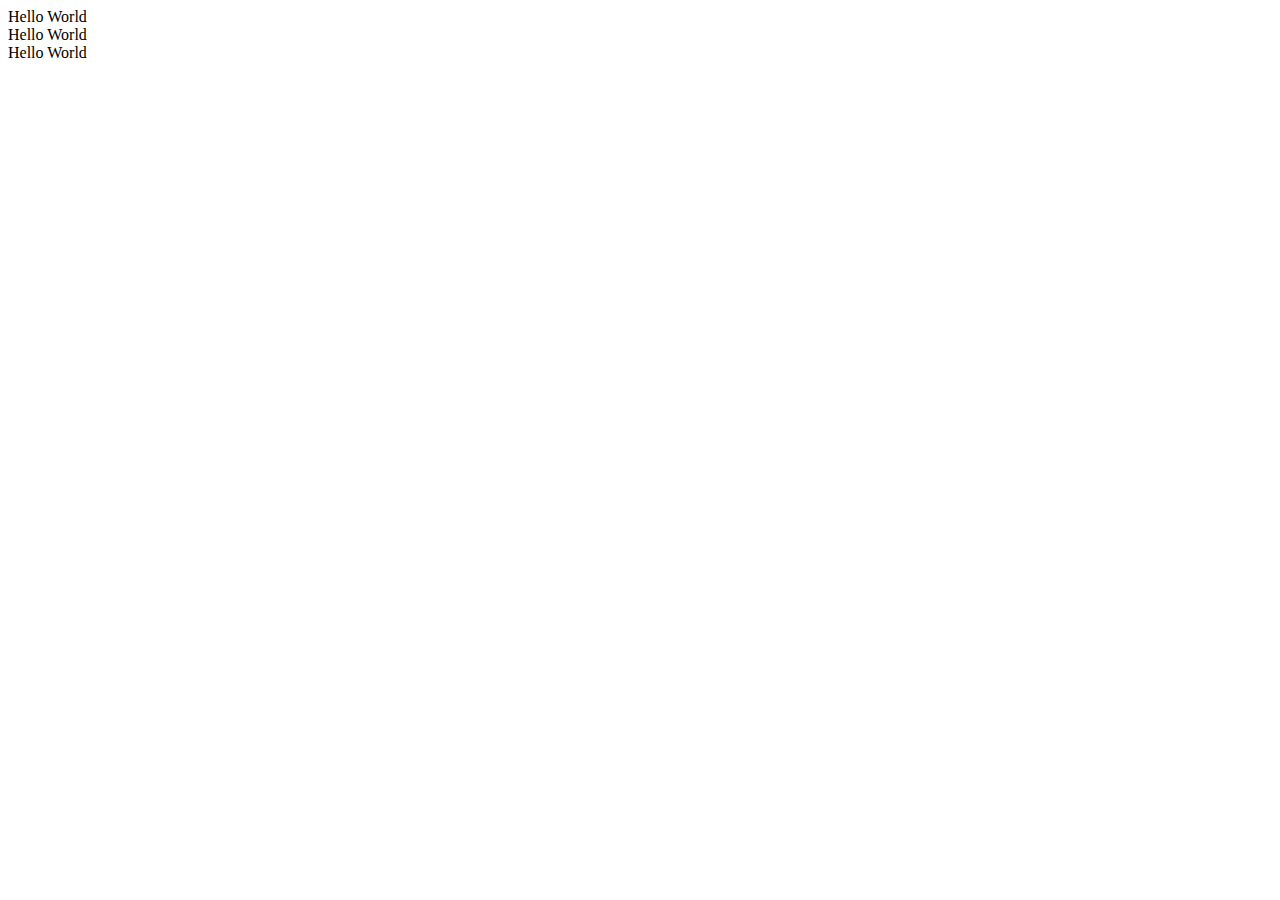
==== index.html @ 19f28fd0 "index ut av folder" ====
<!DOCTYPE html>

<html>

    <head>
        <title>GET RPG</title>

        <link rel="files/stylesheet" href="stylesheet.css">
        <script src="files/main.js"></script>

    </head>



    <body>

        <div class=gameArea>

            <div>Hello World</div>
            <div>Hello World</div>
            <div>Hello World</div>          


        </div>

        
        
    </body>


</html>
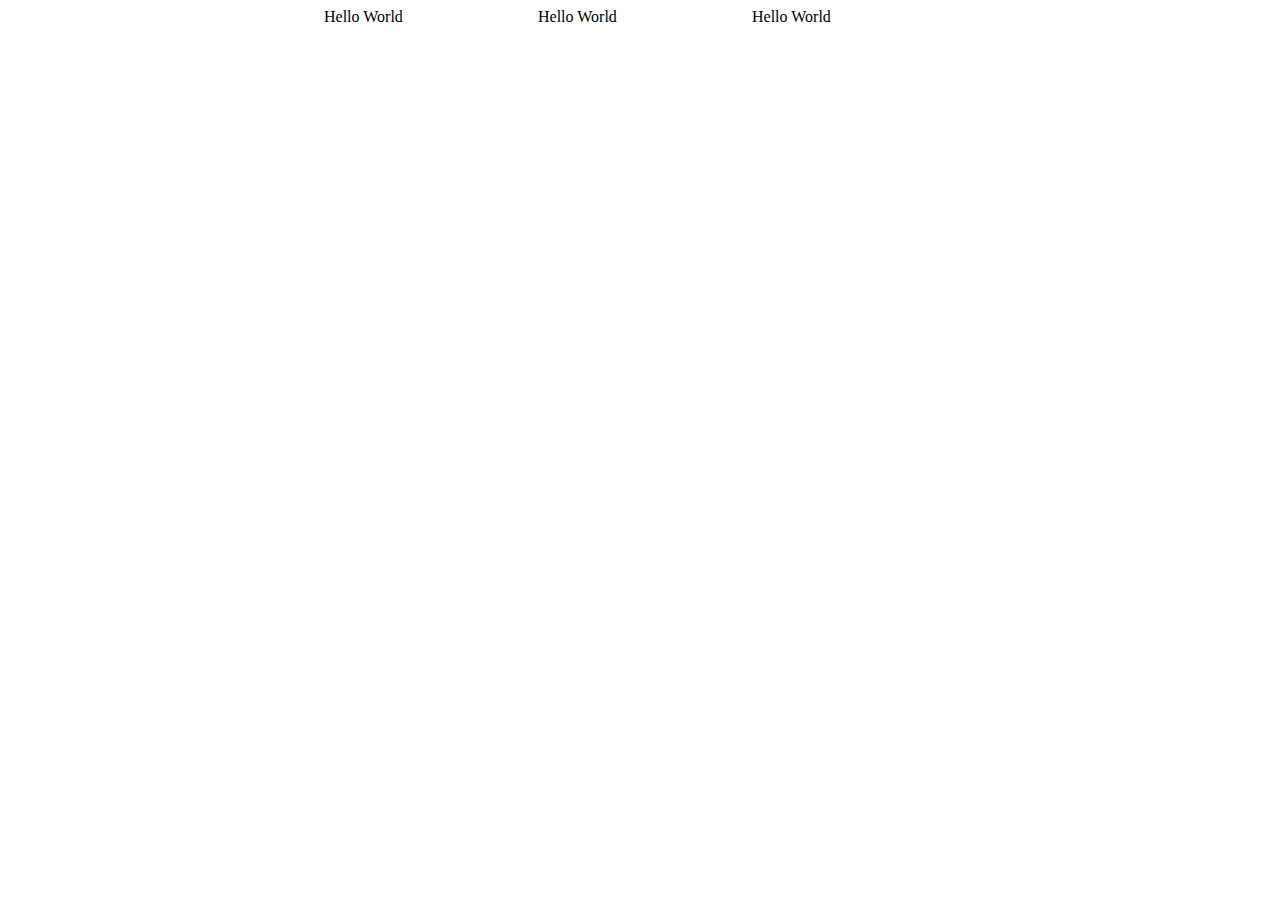
==== commit 9db67e89: "stylsheet in new folder" ====
--- a/index.html
+++ b/index.html
@@ -5,8 +5,8 @@
     <head>
         <title>GET RPG</title>
 
-        <link rel="files/stylesheet" href="stylesheet.css">
-        <script src="files/main.js"></script>
+        <link rel="stylesheet" href="files/stylesheet.css">
+        <script src="main.js"></script>
 
     </head>
 
--- a/files/stylesheet.css
+++ b/files/stylesheet.css
@@ -0,0 +1,10 @@
+.gameArea
+{
+    width: 50%;
+    margin: auto;
+    display: grid;
+    align-content: start;
+    column-gap: 10px;
+    grid-template-columns: auto auto auto;
+
+}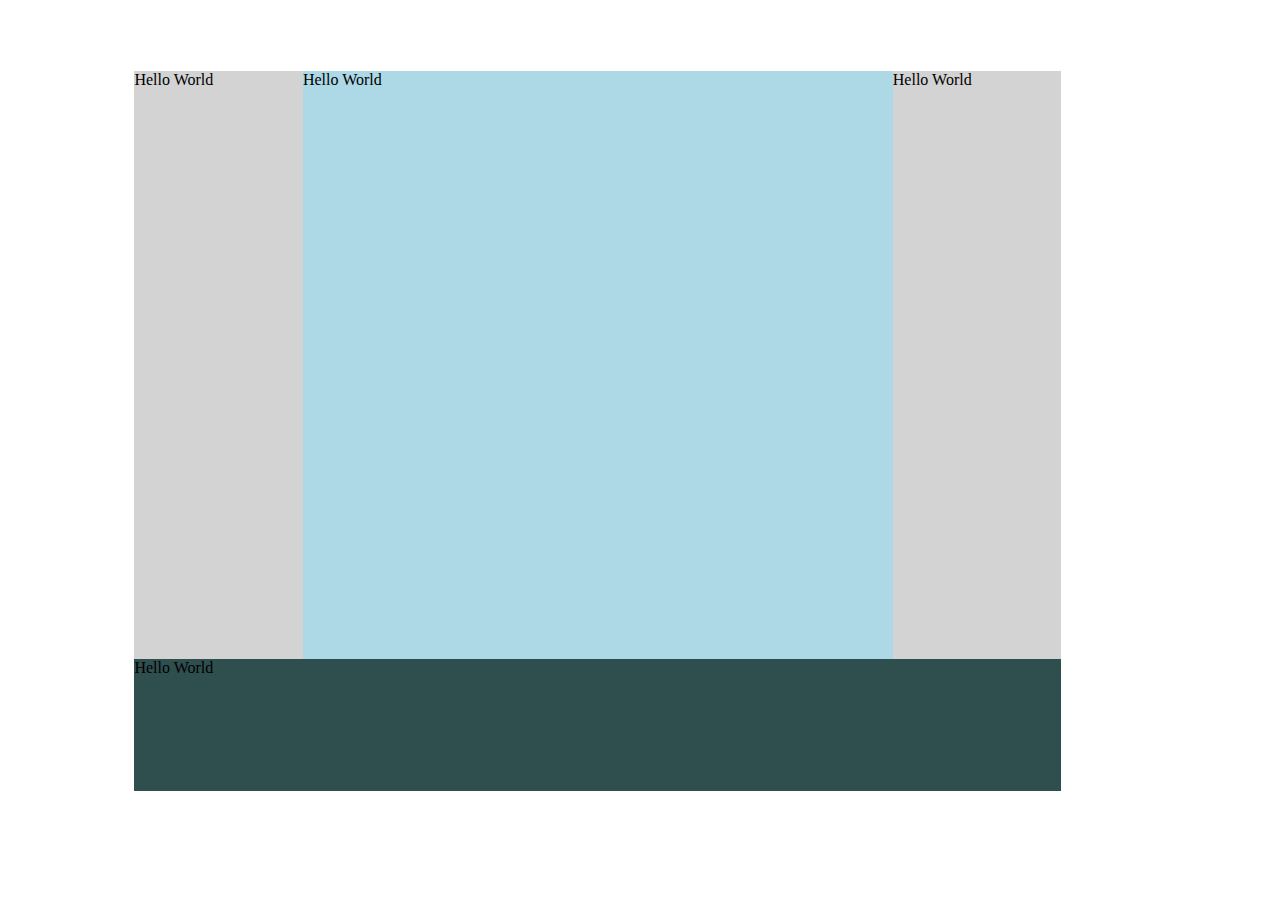
==== commit 3111b3f5: "Basic Grid Layout" ====
--- a/index.html
+++ b/index.html
@@ -16,9 +16,10 @@
 
         <div class=gameArea>
 
-            <div>Hello World</div>
-            <div>Hello World</div>
-            <div>Hello World</div>          
+            <div class="eventLog">Hello World</div>
+            <div class="artArea">Hello World</div>
+            <div class="objectList">Hello World</div>
+            <div class="inputBar">Hello World</div>
 
 
         </div>
--- a/files/stylesheet.css
+++ b/files/stylesheet.css
@@ -1,10 +1,48 @@
 .gameArea
 {
-    width: 50%;
+    width: 80%;
+    height: 80vh;
     margin: auto;
     display: grid;
-    align-content: start;
-    column-gap: 10px;
-    grid-template-columns: auto auto auto;
+    
+    padding-top: 5%;
+    grid-template-columns: repeat(12, 1fr);
+}
 
+
+.eventLog
+{
+    grid-column-start: 1;
+    grid-column-end: 3;
+    grid-row-start: 1;
+    grid-row-end: 6;
+
+    background-color: lightgray;
+}
+
+.artArea
+{
+    grid-column-start: 3;
+    grid-column-end: 10;
+    grid-row-start: 1;
+    grid-row-end: 6;
+    background-color: lightblue;
+}
+
+.objectList
+{
+    grid-column-start: 10;
+    grid-column-end: 12;
+    grid-row-start: 1;
+    grid-row-end: 6;
+    background-color: lightgray;
+}
+
+.inputBar
+{
+    grid-column-start: 1;
+    grid-column-end: 12;
+    grid-row-start: 6;
+    grid-row-end: 7;
+    background-color:darkslategray;
 }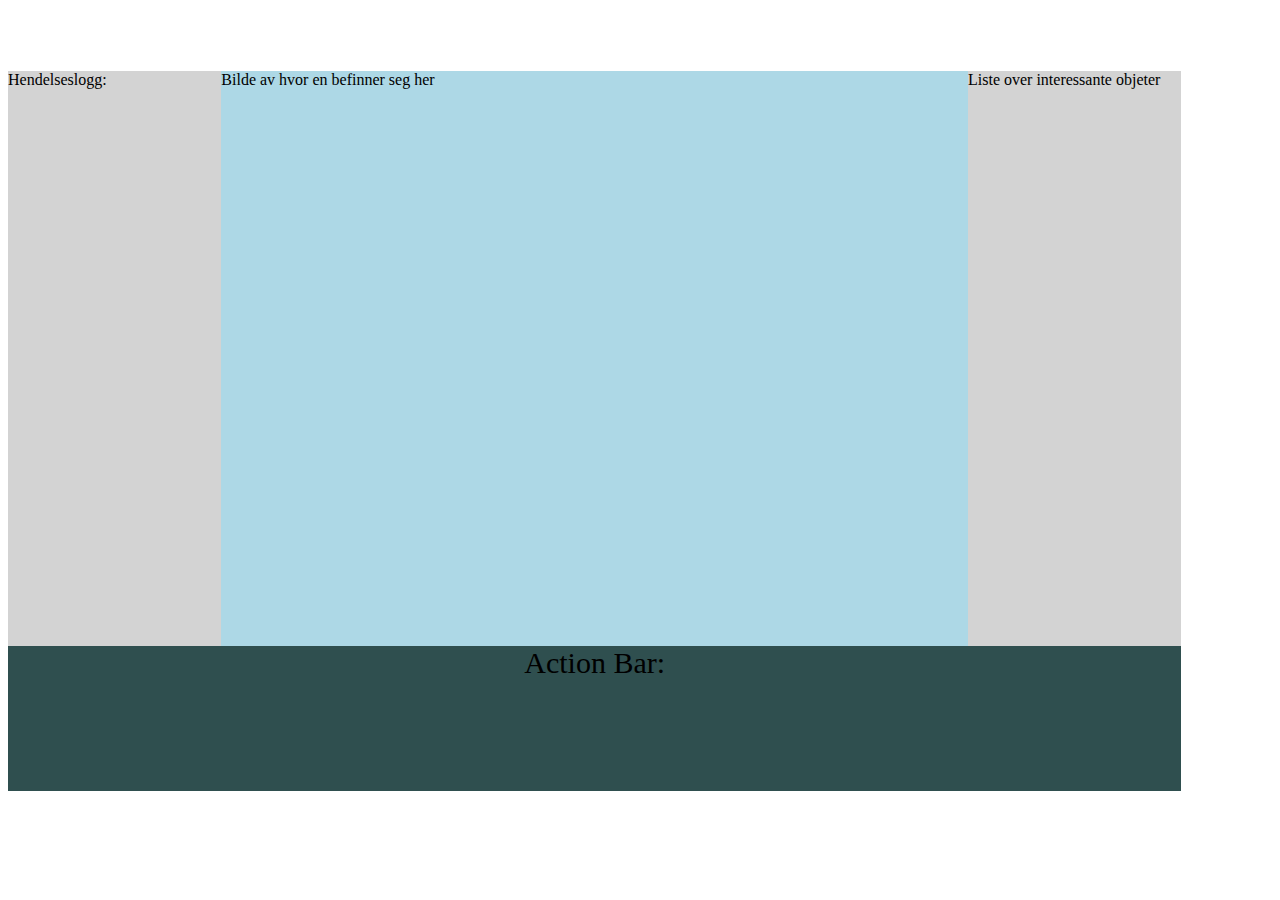
==== commit 64c09649: "input og hendelseslogg" ====
--- a/index.html
+++ b/index.html
@@ -6,21 +6,21 @@
         <title>GET RPG</title>
 
         <link rel="stylesheet" href="files/stylesheet.css">
-        <script src="main.js"></script>
+        <script src="files/main.js"></script>
+        <script src="files/input.js"></script>
 
     </head>
 
 
 
-    <body>
+    <body onload=init()>
 
         <div class=gameArea>
 
-            <div class="eventLog">Hello World</div>
-            <div class="artArea">Hello World</div>
-            <div class="objectList">Hello World</div>
-            <div class="inputBar">Hello World</div>
-
+            <div id="eventLog" class="eventLog">Hendelseslogg:</div>
+            <div id="artArea" class="artArea">Bilde av hvor en befinner seg her</div>
+            <div id="objectList" class="objectList">Liste over interessante objeter</div>
+            <div id="inputBar" class="inputBar">Action Bar:</div>
 
         </div>
 
--- a/files/stylesheet.css
+++ b/files/stylesheet.css
@@ -1,8 +1,7 @@
 .gameArea
 {
-    width: 80%;
-    height: 80vh;
-    margin: auto;
+    width: 1280px;
+    height: 720px;
     display: grid;
     
     padding-top: 5%;
@@ -45,4 +44,7 @@
     grid-row-start: 6;
     grid-row-end: 7;
     background-color:darkslategray;
+
+    text-align: center;
+    font-size: 30px;
 }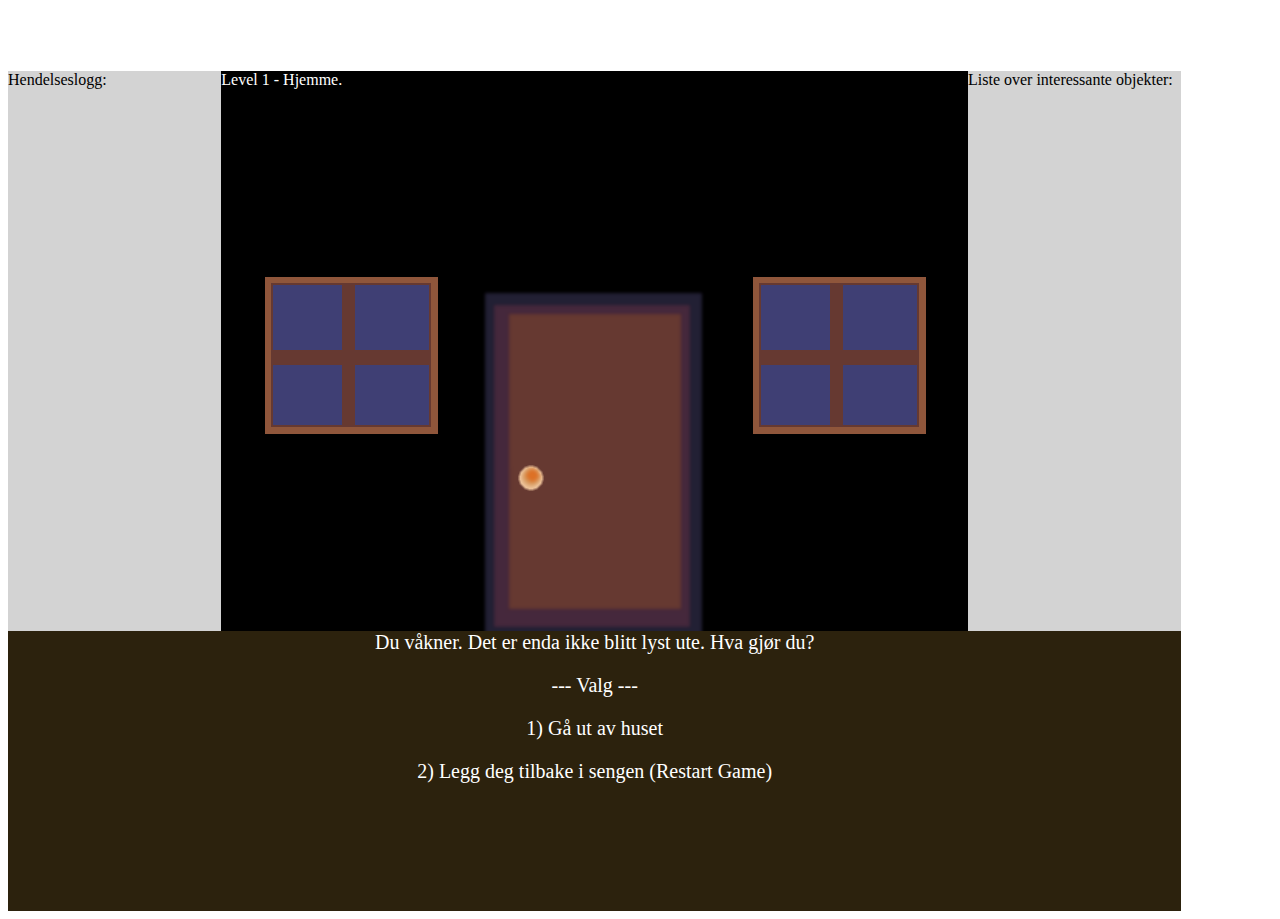
==== commit bed9e368: "Prototype Ferdig" ====
--- a/index.html
+++ b/index.html
@@ -8,6 +8,7 @@
         <link rel="stylesheet" href="files/stylesheet.css">
         <script src="files/main.js"></script>
         <script src="files/input.js"></script>
+        <script src="files/levelData.js"></script>
 
     </head>
 
@@ -19,7 +20,7 @@
 
             <div id="eventLog" class="eventLog">Hendelseslogg:</div>
             <div id="artArea" class="artArea">Bilde av hvor en befinner seg her</div>
-            <div id="objectList" class="objectList">Liste over interessante objeter</div>
+            <div id="objectList" class="objectList">Liste over interessante objekter:</div>
             <div id="inputBar" class="inputBar">Action Bar:</div>
 
         </div>
--- a/files/stylesheet.css
+++ b/files/stylesheet.css
@@ -1,7 +1,7 @@
 .gameArea
 {
     width: 1280px;
-    height: 720px;
+    height: 840px;
     display: grid;
     
     padding-top: 5%;
@@ -25,7 +25,13 @@
     grid-column-end: 10;
     grid-row-start: 1;
     grid-row-end: 6;
-    background-color: lightblue;
+    background-color: rgb(41, 41, 41);
+    background-image: url("maps/level1/background.png");
+    background-size: 600;
+    background-position: center;
+    background-repeat: no-repeat
+    ;
+    color: white;
 }
 
 .objectList
@@ -43,8 +49,9 @@
     grid-column-end: 12;
     grid-row-start: 6;
     grid-row-end: 7;
-    background-color:darkslategray;
+    background-color:rgb(44, 34, 13);
+    color: white;
 
     text-align: center;
-    font-size: 30px;
+    font-size: 20px;
 }